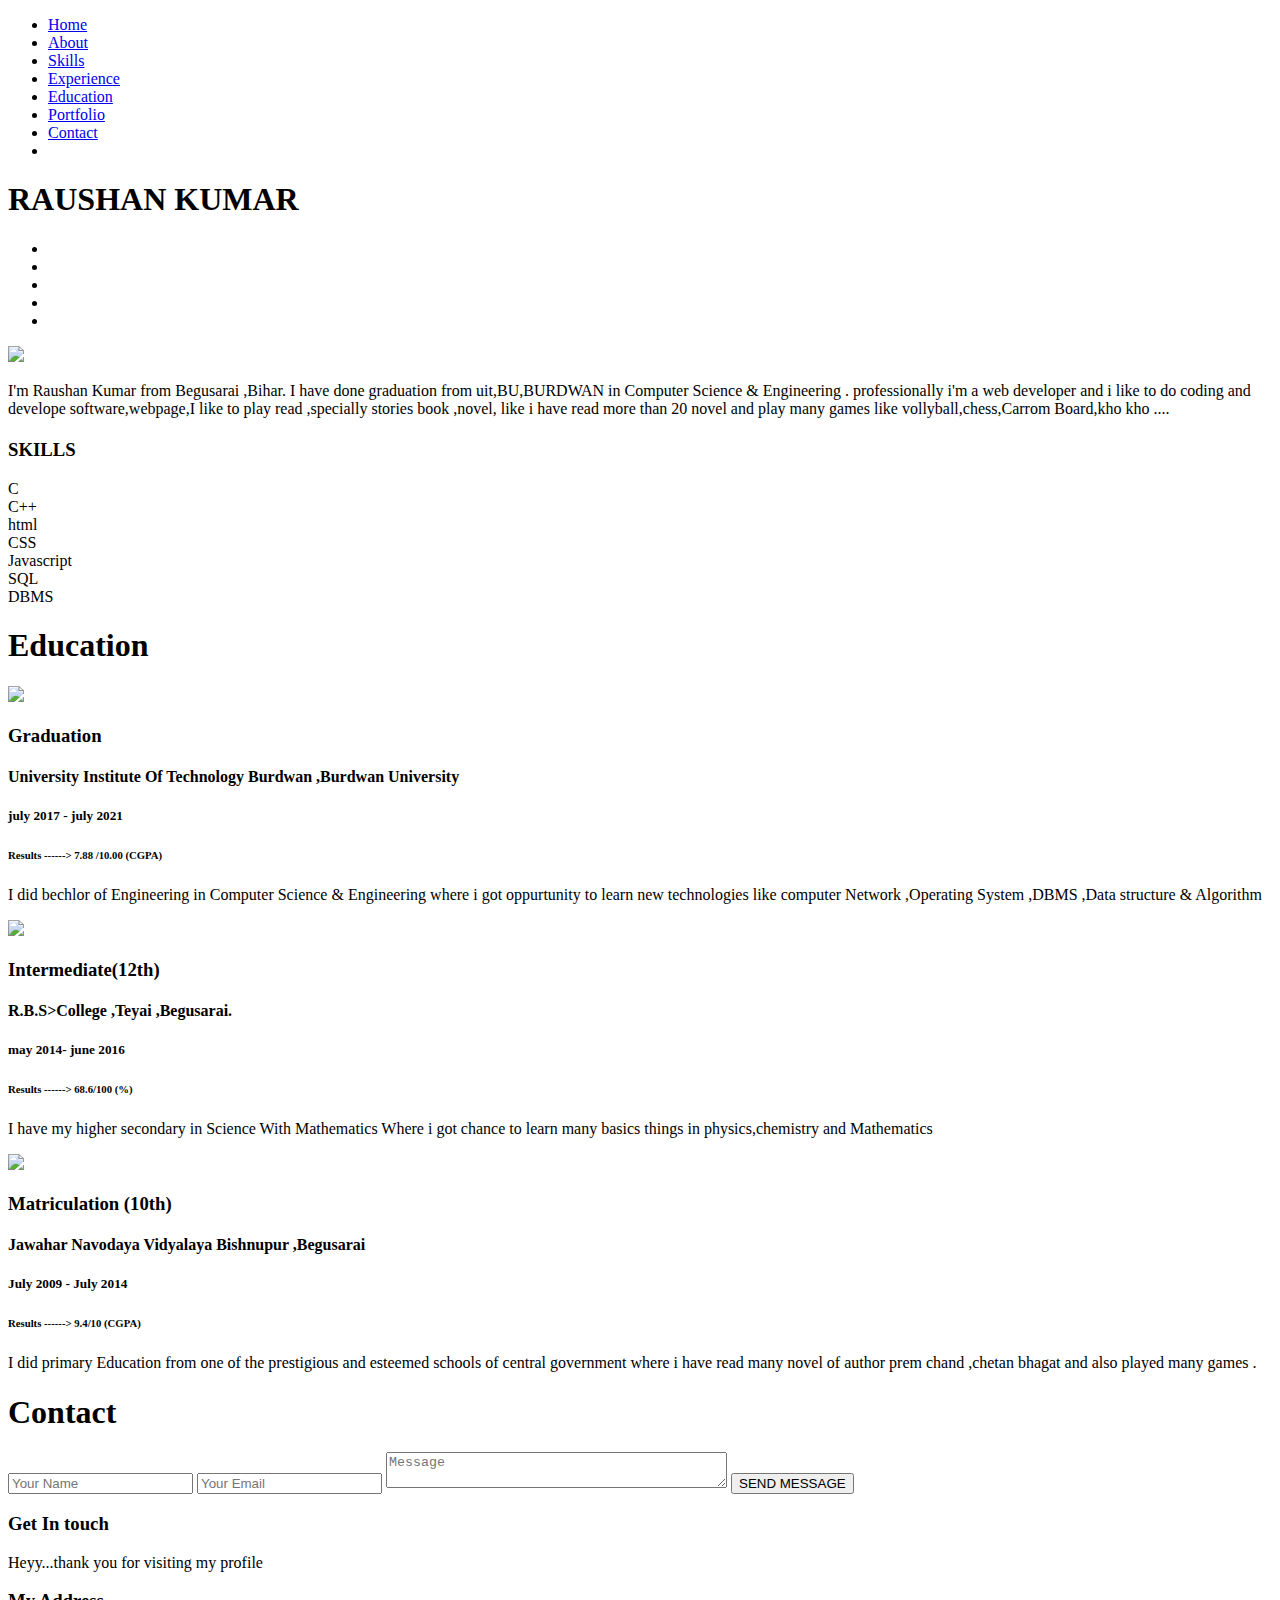
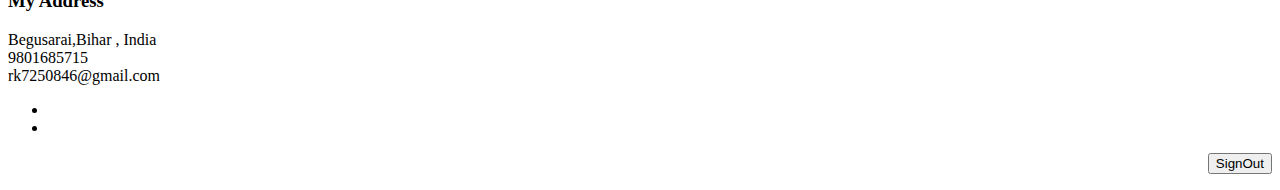
==== index.html @ 4c1a7dd4 "Rename myresume.html to index.html" ====
<!DOCTYPE html>
<html>
<head>
	<title>
	RAUSHAN KUMAR
    </title>


    <link rel="stylesheet" type="text/css" href="myresume.css">
    <link rel="stylesheet" href="https://use.fontawesome.com/releases/v5.5.0/css/all.css" integrity="sha384-B4dIYHKNBt8Bc12p+WXckhzcICo0wtJAoU8YZTY5qE0Id1GSseTk6S+L3BlXeVIU" crossorigin="anonymous">

   

</head>
<body>
	<header id="body-header">
        <nav>

            <ul class="horizontal-list text-center nav-menu">
                <li>
                    <a href="#"> Home </a>
                </li>
                <li>
                    <a href="#about"> About </a>
                </li>
                <li>
                    <a href="#skills"> Skills </a>
                </li>
                <li>
                    <a href="#experience">Experience</a>
                </li>
                <li>
                    <a href="#education">Education</a>
                </li>
                <li>
                    <a href="#portfolio">Portfolio</a>
                </li>
                <li>
                    <a href="#contact">Contact</a>
                </li>
                 <li>
                  
            </ul>
         

        </nav>
	

     <div id="name-social-container">
            <div class="text-center">
                <h1 id="my-name">RAUSHAN KUMAR</h1>
            </div>
            <div>
                <ul class="horizontal-list text-center social-icons">
                    <li>
                        <a href="#">
                            <i class="fab fa-linkedin-in"></i>
                        </a>
                    </li>
                    <li>
                        <a href="#">
                            <i class="fab fa-stack-overflow"></i>
                        </a>
                    </li>
                    <li>
                        <a href="#">
                            <i class="fab fa-google-plus-g"></i>
                        </a>
                    </li>
                    <li>
                        <a href="#">
                            <i class="fab fa-facebook-f"></i>
                        </a>
                    </li>
                    <li>
                        <a href="#">
                            <i class="fab fa-quora"></i>
                        </a>
                    </li>
                </ul>

            </div>

        </div>
	</header>

	<main>

		<section id="about">

			<div id="my-image">
			      <img src="imagep/myimg.png">
			</div>

			<div id=about-para>
            <p>
            	I'm Raushan Kumar from Begusarai ,Bihar.
              I have done graduation from uit,BU,BURDWAN in Computer Science & Engineering .  professionally i'm a web developer and i like to do coding and develope software,webpage,I like to play read ,specially stories book ,novel, like i have read more than 20 novel and play many games like vollyball,chess,Carrom Board,kho kho ....

            </p>
         
         </div>

		</section id="skills">
   
		<section id="skills">
			<h1 class="section-heading mb75px"></h1>

			<span>
				<i class="fas 
				fa-chalkboard-teacher"></i>
			
			</span>
			<span><h3> SKILLS </h3></span>

			<div class="skills-display">

				<div class="skill-progress">
					<div class="eighty-five-percent mb-orange">
						<div class="skill-name"><span>C</span>
					</div>
				</div>
				</div>
			

				<div class="skill-progress">
					<div class="eighty-five-percent mb-teal"><div class="skill-name"><span>C++</span>
					</div>
				</div>
				</div>
			

				<div class="skill-progress">
					<div class="eighty-percent mb-light-purple"><div class="skill-name"><span>html</span>
					</div>
				</div>
				</div>
			
				<div class="skill-progress">
					<div class="eighty-five-percent mb-blue"><div class="skill-name"><span>CSS</span>
					</div>
				</div>
				</div>


				<div class="skill-progress">
					<div class="fifty-percent mb-blue">
						 <div class="skill-name"><span>Javascript</span>
					</div>
				</div>
				</div>

				<div class="skill-progress">
					<div class="fifty-percent mb-teal"><div class="skill-name"><span>SQL</span>
					</div>
				</div>
				</div>
				<div class="skill-progress">
					<div class="fifty-percent mb-orange"><div class="skill-name"><span>DBMS</span>
					</div>
				</div>
				</div>

			</div>
			
			
		</section>

		

		<section id="education">
			
			 <h1 class="section-heading mb75px">
                <span>
                    <i class="fas fa-graduation-cap"></i>
                </span>
                <span> Education </span>
            </h1>

            <div class="timeline">

                <div class="timeline-box left ">
                    <div class="timeline-container">
                        <div class="timeline-logo">
                          <img src="https://uit.buruniv.ac.in/logo.jpg"> 
                        </div>
                        <h3 class="experience-designation  m0 m-blue"> Graduation</h3>
                        <h4 class="experience-company-name "> University Institute Of Technology Burdwan ,Burdwan University </h4>
                        <h5 class="experience-duration m0"> july 2017 - july 2021 </h5>
                        <h6> Results  ------>  7.88 /10.00 (CGPA) </h6>


                        <p class="experience-description text-align-justify"> I did bechlor of Engineering in Computer Science & Engineering where i got oppurtunity to learn new technologies like computer Network ,Operating System ,DBMS ,Data structure & Algorithm  </p>
                    </div>
                </div>
                
                <div class="timeline-box right ">
                    <div class="timeline-container">
                        <div class="timeline-logo">
                            <img src="https://lnmu.ac.in/lnmuassets/img/logo.jpg">
                        </div>
                        <h3 class="experience-designation  m0 m-blue"> Intermediate(12th)</h3>
                        <h4 class="experience-company-name "> R.B.S>College ,Teyai ,Begusarai. </h4>
                        <h5 class="experience-duration m0"> may 2014- june 2016</h5>
                         <h6> Results  ------>  68.6/100 (%) </h6>
                        <p class="experience-description text-align-justify"> I have my higher secondary in Science With Mathematics Where i got chance to learn many basics things in physics,chemistry and Mathematics </p>
                    </div>
                </div>

                <div class="timeline-box left ">
                    <div class="timeline-container">
                        <div class="timeline-logo">
                            <img src="https://navodaya.gov.in/nvs/system/modules/NVS.WEB/resources/images/nvs_logo_color1.png">
                        </div>
                        <h3 class="experience-designation  m0 m-blue"> Matriculation (10th) </h3>
                        <h4 class="experience-company-name ">Jawahar Navodaya Vidyalaya  Bishnupur ,Begusarai</h4>
                        <h5 class="experience-duration m0"> July 2009 - July 2014 </h5>
                       <h6> Results  ------>  9.4/10 (CGPA) </h6> 

                        <p class="experience-description text-align-justify"> I did primary Education from one of the prestigious and esteemed schools of central government where i have read many novel of author prem chand ,chetan bhagat and also played many games . </p>
                    </div>
                </div>
                
                <div id="timeline-divider">
                    <div class="timeline-traveller">
                        <div>
                            <i class="fas fa-car-side"></i>
                        </div>
                    </div>
                </div>

            </div>

        </section>

		

		<section id="achievement">
			
			
		</section>

		<section id="projects">
			
			
		</section>

		<section id="hobbies">
			
			
		</section>

		<section id="contact">
         <h1 class="section-heading mb50px">
                <span>
                    <i class="far fa-address-card"></i>
                </span>
                <span> Contact </span>
            </h1>
            <div id="contact-container">

                <div id="contact-form-container">
                    <form id="contact-form">
                        <input id="input-name" name="name" type="text" placeholder="Your Name">
                        <input id="input-email" name="input-email" type="text" required placeholder="Your Email">
                        <textarea id="input-message" name="input-message" rows="2" cols=40 placeholder="Message"></textarea>
                        <button class="sub-btn" type="submit">SEND MESSAGE</button>
                    </form>
                </div>
                <div id="my-details-container">

                    <h3> Get In touch </h3>
                    <p> Heyy...thank you for visiting my profile </p>

                    <h3> My Address </h3>
                    <div class="my-details-info-container">
                        <i class="fas fa-map-marker-alt"></i>
                        <span>Begusarai,Bihar , India</span>
                    </div>
                    <div class="my-details-info-container">
                        <i class="fas fa-mobile-alt"></i>
                        <span>9801685715</span>
                    </div>
                    <div class="my-details-info-container">
                        <i class="far fa-envelope"></i>
                        <span>rk7250846@gmail.com</span>
                    </div>

                     

                </div>
            </div>

            <div class="text-center social-icons">

                <ul class="horizontal-list">

                    <li>
                        <a href="https://www.linkedin.com/in/raushan-kumar-44a850190/">
                            <i class="fab fa-linkedin-in"></i>
                        </a>
                    </li>

                 

                    <li>
                        <a href="https://www.facebook.com/profile.php?id=100006058335106">
                            <i class="fab fa-facebook-f"></i>
                        </a>
                    </li>

                   
                </ul>
            </div>

            <p align="right">
           <button  onclick="signOut()" id="logout-btn"  >SignOut</button>
       </p>
			
			
		</section>

	</main>



	<script src="https://cdn.jsdelivr.net/npm/bootstrap@5.0.2/dist/js/bootstrap.bundle.min.js" integrity="sha384-MrcW6ZMFYlzcLA8Nl+NtUVF0sA7MsXsP1UyJoMp4YLEuNSfAP+JcXn/tWtIaxVXM" crossorigin="anonymous"></script>
	<script src="https://cdn.jsdelivr.net/npm/@popperjs/core@2.9.2/dist/umd/popper.min.js" integrity="sha384-IQsoLXl5PILFhosVNubq5LC7Qb9DXgDA9i+tQ8Zj3iwWAwPtgFTxbJ8NT4GN1R8p" crossorigin="anonymous"></script>
<script src="https://cdn.jsdelivr.net/npm/bootstrap@5.0.2/dist/js/bootstrap.min.js" integrity="sha384-cVKIPhGWiC2Al4u+LWgxfKTRIcfu0JTxR+EQDz/bgldoEyl4H0zUF0QKbrJ0EcQF" crossorigin="anonymous"></script>
<script src='http://cdnjs.cloudflare.com/ajax/libs/jquery/2.1.3/jquery.min.js'></script>

 <script src='https://cdnjs.cloudflare.com/ajax/libs/jquery/2.1.3/jquery.min.js'></script>
<script  src="myresume.js"></script>

</body>
</html>
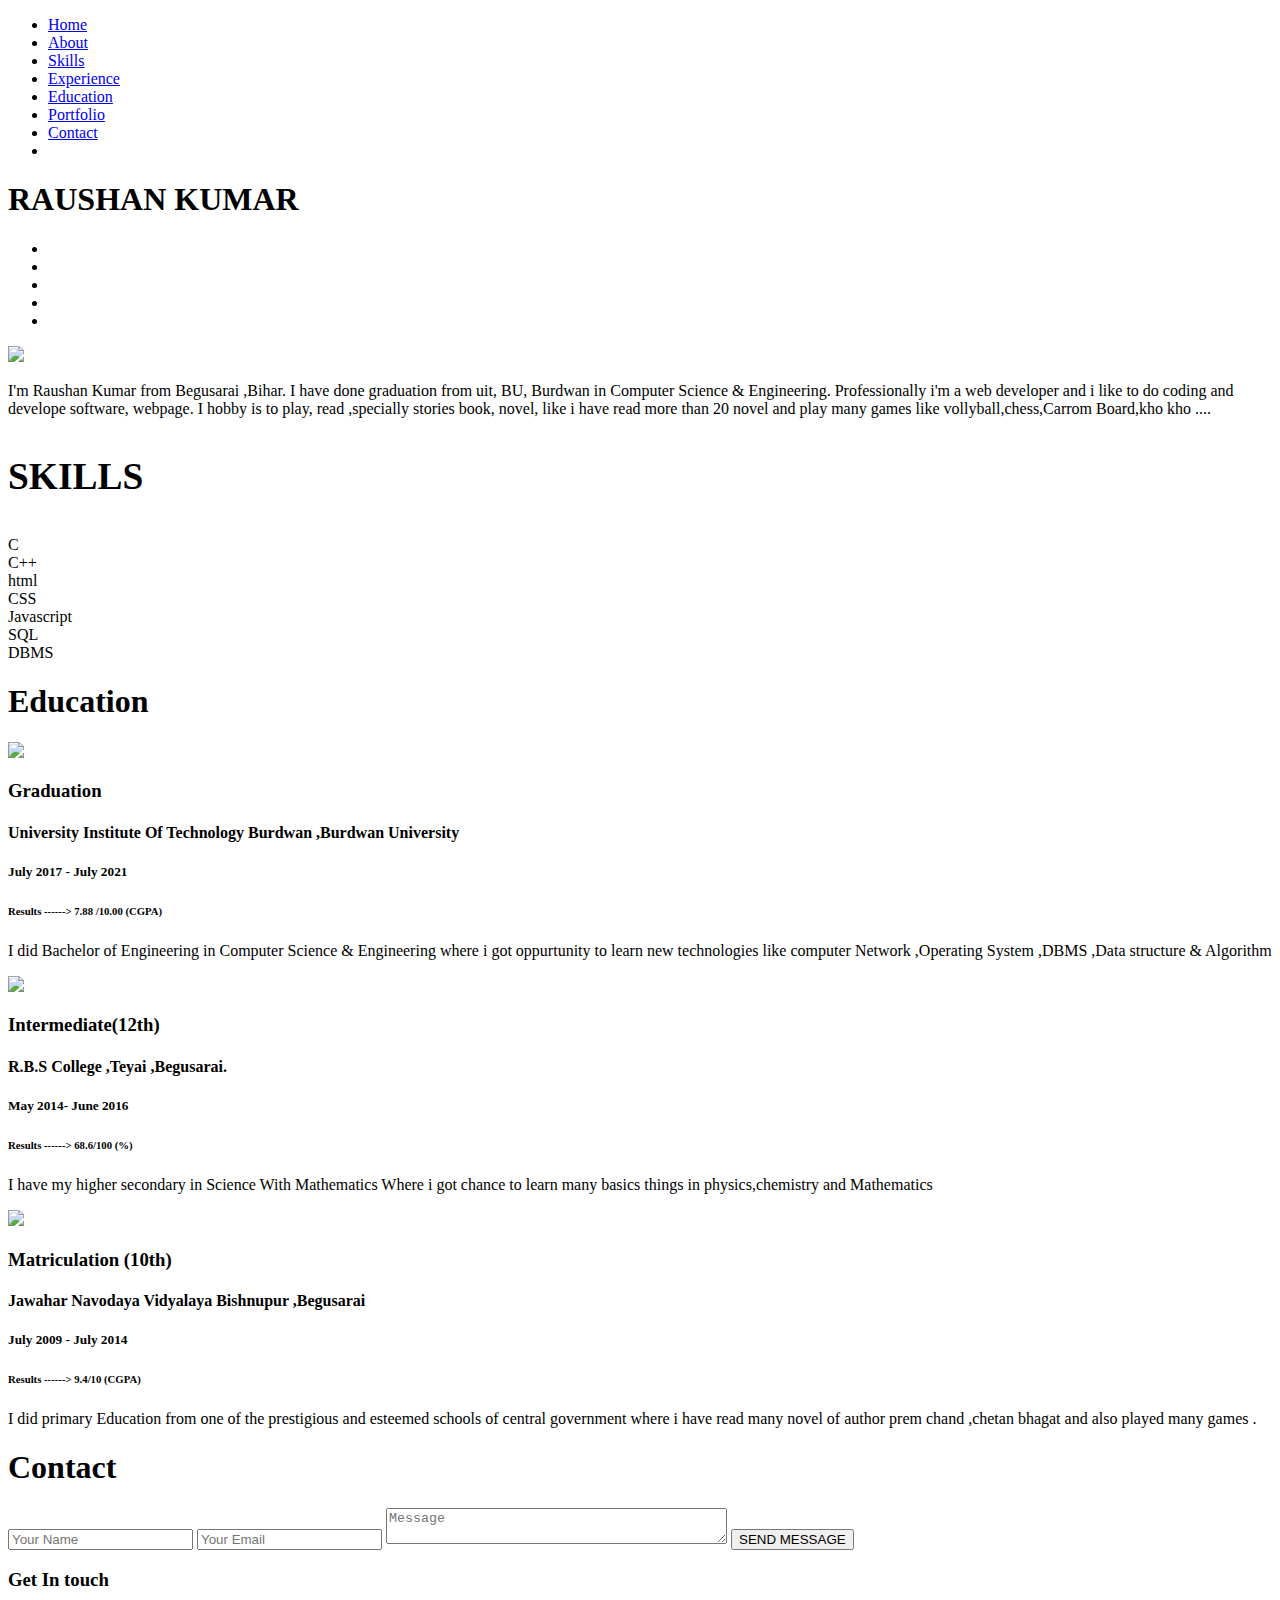
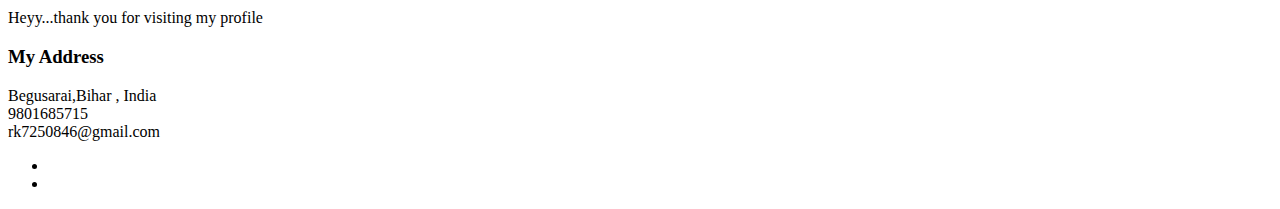
==== commit 1286b506: "Update index.html" ====
--- a/index.html
+++ b/index.html
@@ -95,23 +95,23 @@
 			<div id=about-para>
             <p>
             	I'm Raushan Kumar from Begusarai ,Bihar.
-              I have done graduation from uit,BU,BURDWAN in Computer Science & Engineering .  professionally i'm a web developer and i like to do coding and develope software,webpage,I like to play read ,specially stories book ,novel, like i have read more than 20 novel and play many games like vollyball,chess,Carrom Board,kho kho ....
+              I have done graduation from uit, BU, Burdwan in Computer Science & Engineering. Professionally i'm a web developer and i like to do coding and develope software, webpage. I hobby is to play, read ,specially stories book, novel, like i have read more than 20 novel and play many games like vollyball,chess,Carrom Board,kho kho ....
 
             </p>
          
          </div>
 
-		</section id="skills">
+		</section>
    
 		<section id="skills">
-			<h1 class="section-heading mb75px"></h1>
+			<h1 class="section-heading mb75px">
 
 			<span>
 				<i class="fas 
 				fa-chalkboard-teacher"></i>
 			
 			</span>
-			<span><h3> SKILLS </h3></span>
+			<span><h3> SKILLS </h3></span></h1>
 
 			<div class="skills-display">
 
@@ -186,11 +186,11 @@
                         </div>
                         <h3 class="experience-designation  m0 m-blue"> Graduation</h3>
                         <h4 class="experience-company-name "> University Institute Of Technology Burdwan ,Burdwan University </h4>
-                        <h5 class="experience-duration m0"> july 2017 - july 2021 </h5>
+                        <h5 class="experience-duration m0"> July 2017 - July 2021 </h5>
                         <h6> Results  ------>  7.88 /10.00 (CGPA) </h6>
 
 
-                        <p class="experience-description text-align-justify"> I did bechlor of Engineering in Computer Science & Engineering where i got oppurtunity to learn new technologies like computer Network ,Operating System ,DBMS ,Data structure & Algorithm  </p>
+                        <p class="experience-description text-align-justify"> I did Bachelor of Engineering in Computer Science & Engineering where i got oppurtunity to learn new technologies like computer Network ,Operating System ,DBMS ,Data structure & Algorithm  </p>
                     </div>
                 </div>
                 
@@ -200,8 +200,8 @@
                             <img src="https://lnmu.ac.in/lnmuassets/img/logo.jpg">
                         </div>
                         <h3 class="experience-designation  m0 m-blue"> Intermediate(12th)</h3>
-                        <h4 class="experience-company-name "> R.B.S>College ,Teyai ,Begusarai. </h4>
-                        <h5 class="experience-duration m0"> may 2014- june 2016</h5>
+                        <h4 class="experience-company-name "> R.B.S College ,Teyai ,Begusarai. </h4>
+                        <h5 class="experience-duration m0"> May 2014- June 2016</h5>
                          <h6> Results  ------>  68.6/100 (%) </h6>
                         <p class="experience-description text-align-justify"> I have my higher secondary in Science With Mathematics Where i got chance to learn many basics things in physics,chemistry and Mathematics </p>
                     </div>
@@ -213,9 +213,9 @@
                             <img src="https://navodaya.gov.in/nvs/system/modules/NVS.WEB/resources/images/nvs_logo_color1.png">
                         </div>
                         <h3 class="experience-designation  m0 m-blue"> Matriculation (10th) </h3>
-                        <h4 class="experience-company-name ">Jawahar Navodaya Vidyalaya  Bishnupur ,Begusarai</h4>
+                        <h4 class="experience-company-name "> Jawahar Navodaya Vidyalaya  Bishnupur ,Begusarai</h4>
                         <h5 class="experience-duration m0"> July 2009 - July 2014 </h5>
-                       <h6> Results  ------>  9.4/10 (CGPA) </h6> 
+                        <h6> Results  ------>  9.4/10 (CGPA) </h6> 
 
                         <p class="experience-description text-align-justify"> I did primary Education from one of the prestigious and esteemed schools of central government where i have read many novel of author prem chand ,chetan bhagat and also played many games . </p>
                     </div>
@@ -313,24 +313,9 @@
                 </ul>
             </div>
 
-            <p align="right">
-           <button  onclick="signOut()" id="logout-btn"  >SignOut</button>
-       </p>
-			
-			
-		</section>
+        </section>
 
 	</main>
-
-
-
-	<script src="https://cdn.jsdelivr.net/npm/bootstrap@5.0.2/dist/js/bootstrap.bundle.min.js" integrity="sha384-MrcW6ZMFYlzcLA8Nl+NtUVF0sA7MsXsP1UyJoMp4YLEuNSfAP+JcXn/tWtIaxVXM" crossorigin="anonymous"></script>
-	<script src="https://cdn.jsdelivr.net/npm/@popperjs/core@2.9.2/dist/umd/popper.min.js" integrity="sha384-IQsoLXl5PILFhosVNubq5LC7Qb9DXgDA9i+tQ8Zj3iwWAwPtgFTxbJ8NT4GN1R8p" crossorigin="anonymous"></script>
-<script src="https://cdn.jsdelivr.net/npm/bootstrap@5.0.2/dist/js/bootstrap.min.js" integrity="sha384-cVKIPhGWiC2Al4u+LWgxfKTRIcfu0JTxR+EQDz/bgldoEyl4H0zUF0QKbrJ0EcQF" crossorigin="anonymous"></script>
-<script src='http://cdnjs.cloudflare.com/ajax/libs/jquery/2.1.3/jquery.min.js'></script>
-
- <script src='https://cdnjs.cloudflare.com/ajax/libs/jquery/2.1.3/jquery.min.js'></script>
-<script  src="myresume.js"></script>
 
 </body>
 </html>
